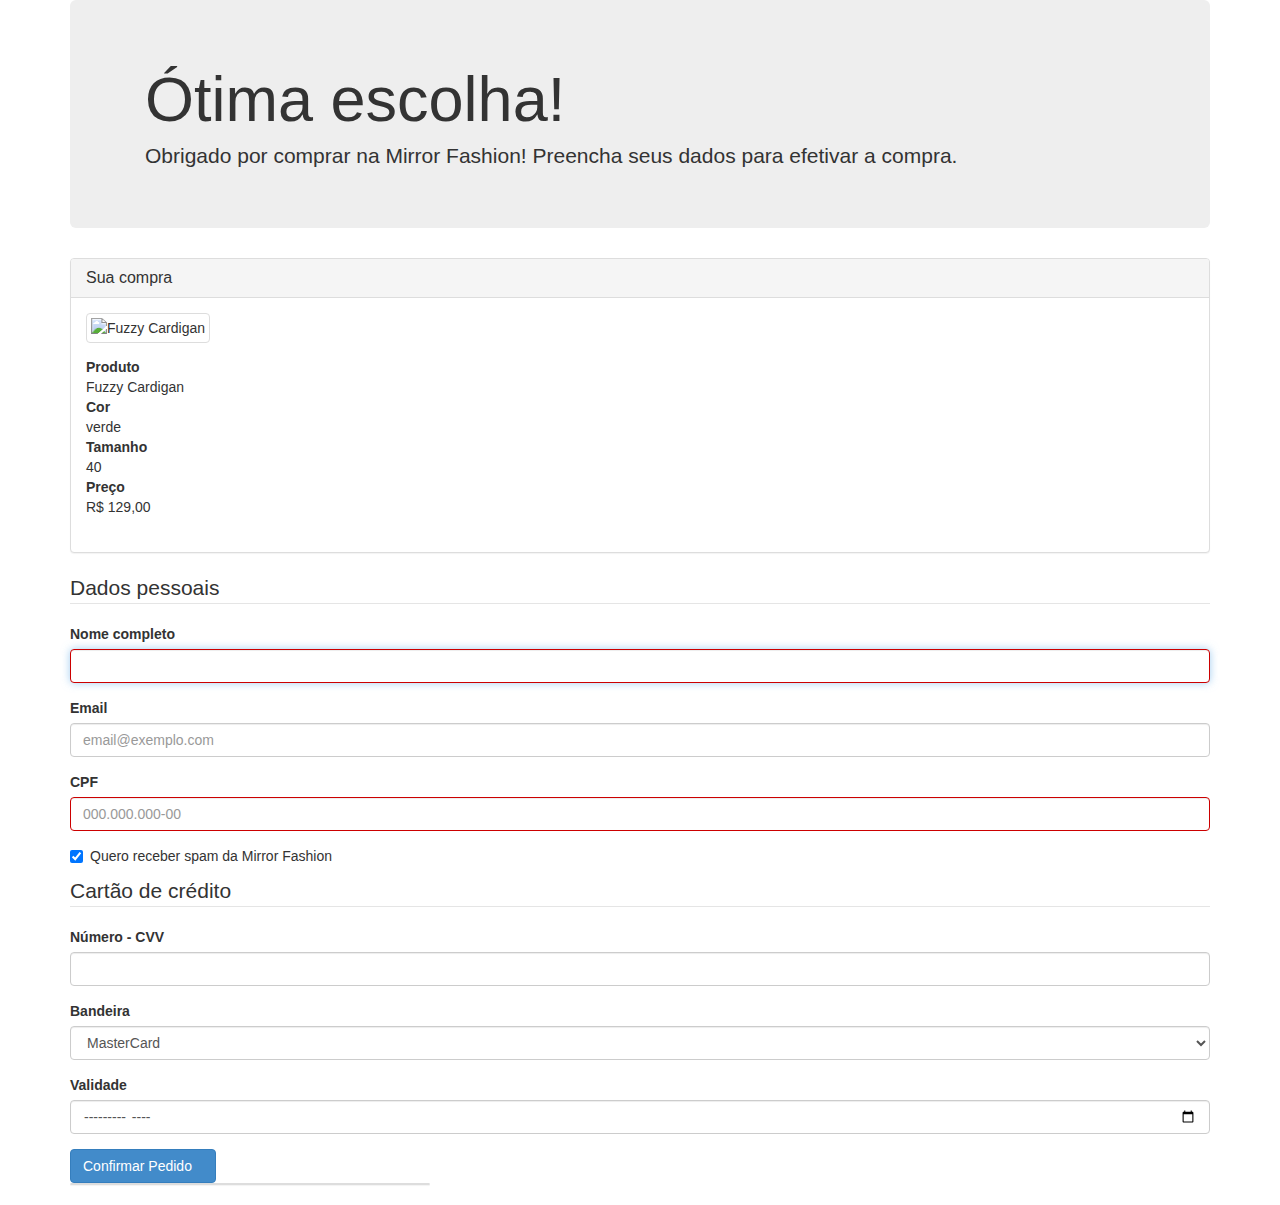
==== checkout.html @ 7c6aeb7b "Atualizado" ====
<!doctype html>
<html>
	<head>
		<meta charset="UTF-8">
		<title>Checkout Mirror Fashion</title>
		<meta name="viewport" content="width=device-width">
		<link rel="stylesheet" href="css/bootstrap.css">
		<link rel="stylesheet" type="text/css" href="css/checkout.css">
		
	</head>
	<body>

		<div class="container">
			<div class="jumbotron">
				<div class="container">
					<h1>Ótima escolha!</h1>
					<p>Obrigado por comprar na Mirror Fashion!
					Preencha seus dados para efetivar a compra.</p>
			
				</div><!-- fim .container dentro do jumbotron -->
			</div><!-- fim .jumbotron -->

			<div class="panel panel-default">
				<div class="panel-heading">
					<h2 class="panel-title">Sua compra</h2>


				</div><!-- fim .panel-heading -->
				<div class="panel-body">

					<img src="img/produtos/foto1-verde.png" alt="Fuzzy Cardigan"
					class="img-thumbnail img-responsive">
					<dl>
						<dt>Produto</dt>
						<dd>Fuzzy Cardigan</dd>
						<dt>Cor</dt>
						<dd>verde</dd>
						<dt>Tamanho</dt>
						<dd>40</dd>
						<dt>Preço</dt>
						<dd>R$ 129,00</dd>
				</dl>
				
				</div><!-- fim .panel-body -->
			</div><!-- fim .panel -->
			<form>
				<fieldset>
					<legend>Dados pessoais</legend>
						<div class="form-group">
							<label for="nome">Nome completo</label>
							<input type="text" class="form-control" id="nome" name="nome" autofocus required="">
						</div>
						<div class="form-group">
							<label for="email">Email</label>
							<input type="email" class="form-control" id="email" name="email" placeholder="email@exemplo.com">
						</div>
						<div class="form-group">
							<label for="cpf">CPF</label>
							<input type="text" class="form-control" id="cpf" name="cpf" placeholder="000.000.000-00" required="">
						</div>
						<div class="checkbox">
						<label>
							<input type="checkbox" value="sim" name="spam" checked>
						Quero receber spam da Mirror Fashion
						</label>
						</div>
				</fieldset>

				<fieldset>
					<legend>Cartão de crédito</legend>
						<div class="form-group">
							<label for="numero-cartao">Número - CVV</label>
							<input type="text" class="form-control"
							id="numero-cartao" name="numero-cartao">
						</div>
						<div class="form-group">
							<label for="bandeira-cartao">Bandeira</label>
							<select name="bandeira-cartao" id="bandeira-cartao"	class="form-control">
								<option value="master">MasterCard</option>
								<option value="visa">VISA</option>
								<option value="amex">American Express</option>
							</select>
						</div>
						<div class="form-group">
							<label for="validade-cartao">Validade</label>
							<input type="month" class="form-control"
							id="validade-cartao" name="validade-cartao">
						</div>
				</fieldset>

				<button type="submit" class="btn btn-primary"><span class="glyphicon glyphicon-thumbs-up pull-right"></span>Confirmar Pedido </button>
			</form>

			<div class="row">
				<div class="col-sm-4">
					<div class="panel panel-default">
					<!-- ... painel todo aqui ... -->
					</div>
				</div>
				<form class="col-sm-8">
				<!-- ... todos os campos aqui ... -->
				</form>
			</div> <!-- fim .row -->

		
		</div><!-- fim .container da pagina -->



	</body>


</html>
---- css/checkout.css ----
.form-control:invalid {
border: 1px solid #cc0000;
}
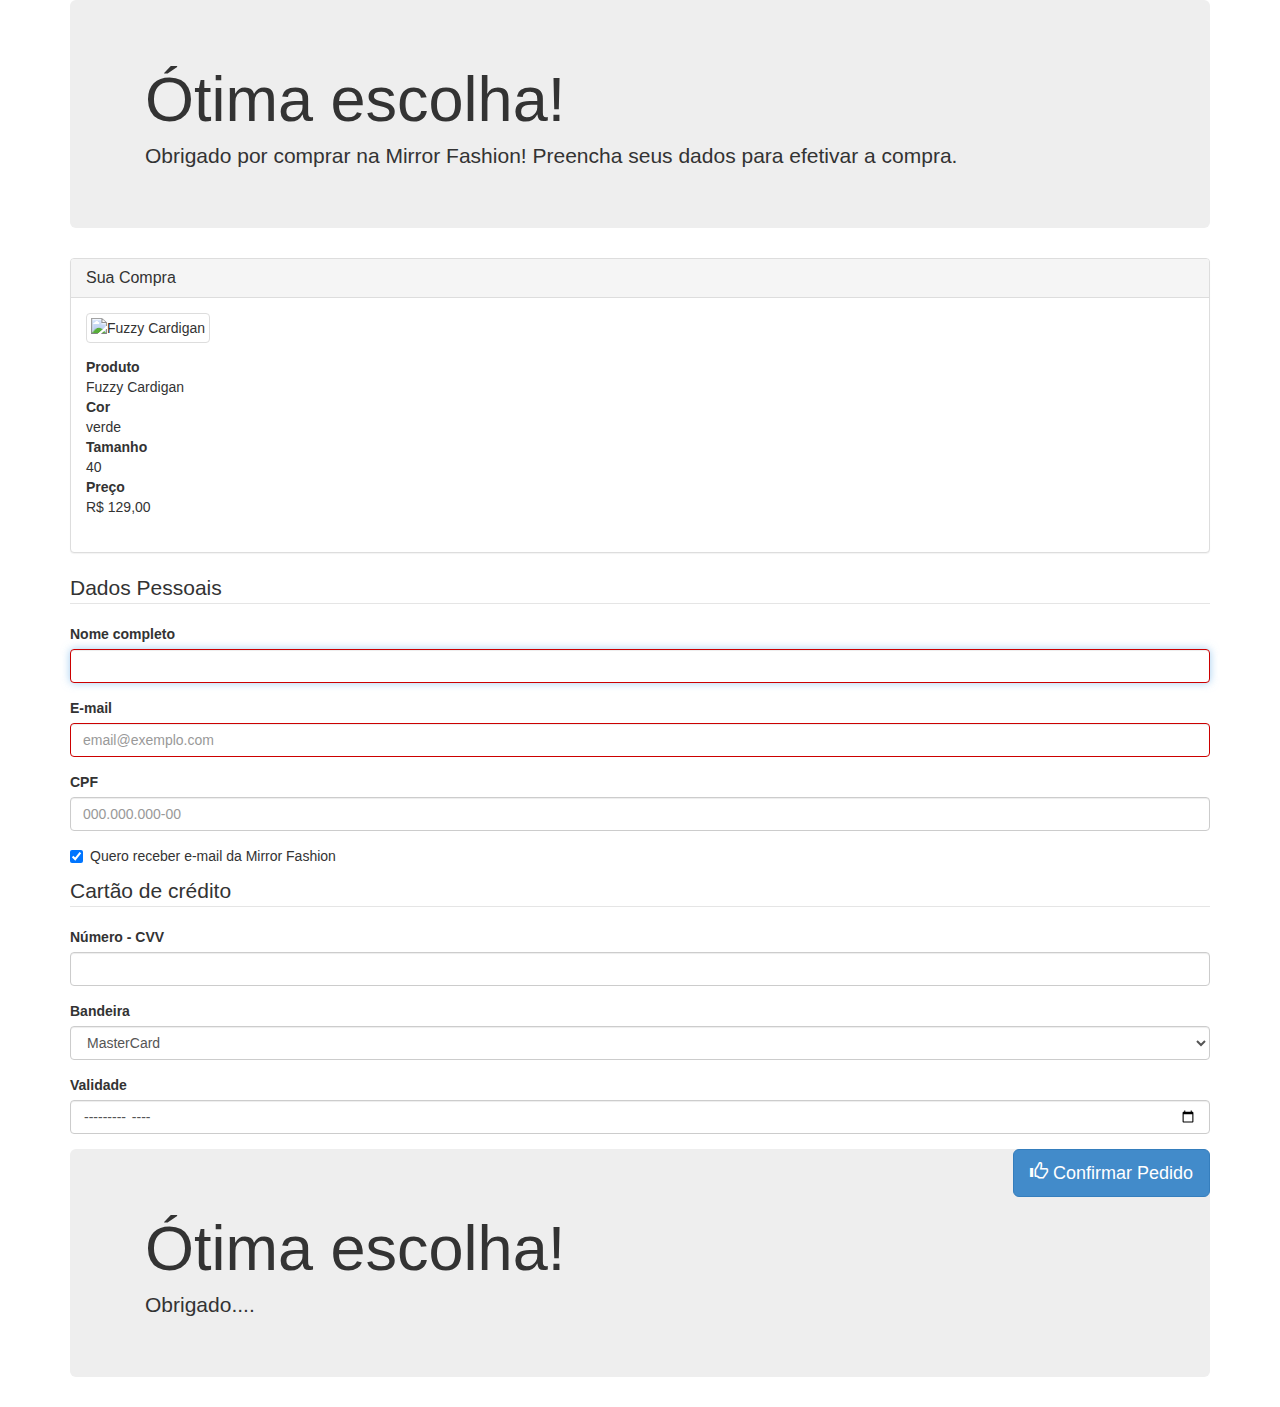
==== commit 4811d006: "Projeto de Solon" ====
--- a/checkout.html
+++ b/checkout.html
@@ -1,113 +1,119 @@
-<!doctype html>
-<html>
-	<head>
-		<meta charset="UTF-8">
-		<title>Checkout Mirror Fashion</title>
-		<meta name="viewport" content="width=device-width">
-		<link rel="stylesheet" href="css/bootstrap.css">
-		<link rel="stylesheet" type="text/css" href="css/checkout.css">
+<!DOCTYPE html>
+<html lang="pt-br">
+<head>
+	<meta charset="utf-8">
+	<title>Checkout Mirror Fashion</title>
+	<link rel="stylesheet" href="css/bootstrap.css">
+	<link rel="stylesheet" href="css/checkout.css">
+	<meta name="viewport" content="width=device-width">
+</head>
+<body>
+
+	<div class="container">
+
+		<div class="jumbotron">
+			<div class="container">
+				<h1>Ótima escolha!</h1>
+				<p>Obrigado por comprar na Mirror Fashion! Preencha seus dados para efetivar a compra.</p>
+			</div>
+		</div>
+
 		
-	</head>
-	<body>
 
-		<div class="container">
-			<div class="jumbotron">
-				<div class="container">
-					<h1>Ótima escolha!</h1>
-					<p>Obrigado por comprar na Mirror Fashion!
-					Preencha seus dados para efetivar a compra.</p>
-			
-				</div><!-- fim .container dentro do jumbotron -->
-			</div><!-- fim .jumbotron -->
+		<div class="panel panel-default">
+			<div class="panel-heading">
+				<h2 class="panel-title">Sua Compra</h2>
+			</div>
+			<div class="panel-body">
+				<!--<img src="img/produtos/foto<?= $_POST["id"] ?>-<?= $_POST["cor"] ?>.png">-->
+				<img src="img/produtos/foto1-verde.png" alt="Fuzzy Cardigan" class="img-thumbnail img-responsive">
+				<dl>
+					<dt>Produto</dt>
+					<dd>Fuzzy Cardigan</dd>
+					<dt>Cor</dt>
+					<dd>verde</dd>
+					<dt>Tamanho</dt>
+					<dd>40</dd>
+					<dt>Preço</dt>
+					<dd>R$ 129,00</dd>
+				</dl>
+			</div>
+		</div>
 
-			<div class="panel panel-default">
-				<div class="panel-heading">
-					<h2 class="panel-title">Sua compra</h2>
+		<form>
+			<fieldset>
+				<legend>Dados Pessoais</legend>
+				<div class="form-group">
+					<label for="nome">Nome completo</label>
+					<input type="text" class="form-control" id="nome" name="nome" autofocus required>
+				</div>
+				<div class="form-group">
+					<label for="email">E-mail</label>
+					<input type="email" class="form-control" id="email" name="email" placeholder="email@exemplo.com" required>				
+				</div>
+				<div class="form-group">
+					<label for="cpf">CPF</label>
+					<input type="text" class="form-control" id="cpf" name="cpf" placeholder="000.000.000-00">
+				</div>
+				<div class="checkbox">
+					<label>
+						<input type="checkbox" value="sim" name="spam" checked>
+					</label>
+					Quero receber e-mail da Mirror Fashion
+				</div>
+			</fieldset>
+			<fieldset>
+				<legend>Cartão de crédito</legend>
+				<div class="form-group">
+					<label for="numero-cartao">Número - CVV</label>
+					<input type="text" class="form-control"
+					id="numero-cartao" name="numero-cartao">
+				</div>
+				<div class="form-group">
+					<label for="bandeira-cartao">Bandeira</label>
+					<select name="bandeira-cartao" id="bandeira-cartao"
+					class="form-control">
+						<option value="master">MasterCard</option>
+						<option value="visa">VISA</option>
+						<option value="amex">American Express</option>
+					</select>
+				</div>
+				<div class="form-group">
+					<label for="validade-cartao">Validade</label>
+					<input type="month" class="form-control"
+					id="validade-cartao" name="validade-cartao">
+				</div>
+			</fieldset>
+			<button type="submit" class="btn btn-primary btn-lg pull-right">
+				<span class="glyphicon glyphicon-thumbs-up"></span>
+				Confirmar Pedido
+			</button>
+			<script>
+				document.querySelector('input[type=email]').oninvalid = function() {
+			// remove mensagens de erro antigas
+				this.setCustomValidity("");
+			// reexecuta validação
+				if (!this.validity.valid) {
+			// se inválido, coloca mensagem de erro
+			this.setCustomValidity("Email inválido");
+			}
+			};
+			</script>
+		</form>
+
+		
+
+		
+
+		<div class="jumbotron">
+			<div class="container">
+				<h1>Ótima escolha!</h1>
+				<p>Obrigado....</p>
+			</div>
+		</div>
+
+	</div>
 
 
-				</div><!-- fim .panel-heading -->
-				<div class="panel-body">
-
-					<img src="img/produtos/foto1-verde.png" alt="Fuzzy Cardigan"
-					class="img-thumbnail img-responsive">
-					<dl>
-						<dt>Produto</dt>
-						<dd>Fuzzy Cardigan</dd>
-						<dt>Cor</dt>
-						<dd>verde</dd>
-						<dt>Tamanho</dt>
-						<dd>40</dd>
-						<dt>Preço</dt>
-						<dd>R$ 129,00</dd>
-				</dl>
-				
-				</div><!-- fim .panel-body -->
-			</div><!-- fim .panel -->
-			<form>
-				<fieldset>
-					<legend>Dados pessoais</legend>
-						<div class="form-group">
-							<label for="nome">Nome completo</label>
-							<input type="text" class="form-control" id="nome" name="nome" autofocus required="">
-						</div>
-						<div class="form-group">
-							<label for="email">Email</label>
-							<input type="email" class="form-control" id="email" name="email" placeholder="email@exemplo.com">
-						</div>
-						<div class="form-group">
-							<label for="cpf">CPF</label>
-							<input type="text" class="form-control" id="cpf" name="cpf" placeholder="000.000.000-00" required="">
-						</div>
-						<div class="checkbox">
-						<label>
-							<input type="checkbox" value="sim" name="spam" checked>
-						Quero receber spam da Mirror Fashion
-						</label>
-						</div>
-				</fieldset>
-
-				<fieldset>
-					<legend>Cartão de crédito</legend>
-						<div class="form-group">
-							<label for="numero-cartao">Número - CVV</label>
-							<input type="text" class="form-control"
-							id="numero-cartao" name="numero-cartao">
-						</div>
-						<div class="form-group">
-							<label for="bandeira-cartao">Bandeira</label>
-							<select name="bandeira-cartao" id="bandeira-cartao"	class="form-control">
-								<option value="master">MasterCard</option>
-								<option value="visa">VISA</option>
-								<option value="amex">American Express</option>
-							</select>
-						</div>
-						<div class="form-group">
-							<label for="validade-cartao">Validade</label>
-							<input type="month" class="form-control"
-							id="validade-cartao" name="validade-cartao">
-						</div>
-				</fieldset>
-
-				<button type="submit" class="btn btn-primary"><span class="glyphicon glyphicon-thumbs-up pull-right"></span>Confirmar Pedido </button>
-			</form>
-
-			<div class="row">
-				<div class="col-sm-4">
-					<div class="panel panel-default">
-					<!-- ... painel todo aqui ... -->
-					</div>
-				</div>
-				<form class="col-sm-8">
-				<!-- ... todos os campos aqui ... -->
-				</form>
-			</div> <!-- fim .row -->
-
-		
-		</div><!-- fim .container da pagina -->
-
-
-
-	</body>
-
-
+</body>
 </html>--- a/css/checkout.css
+++ b/css/checkout.css
@@ -1,3 +1,3 @@
-.form-control:invalid {
-border: 1px solid #cc0000;
+.form-control:invalid{
+	border: 1px solid #cc0000;
 }